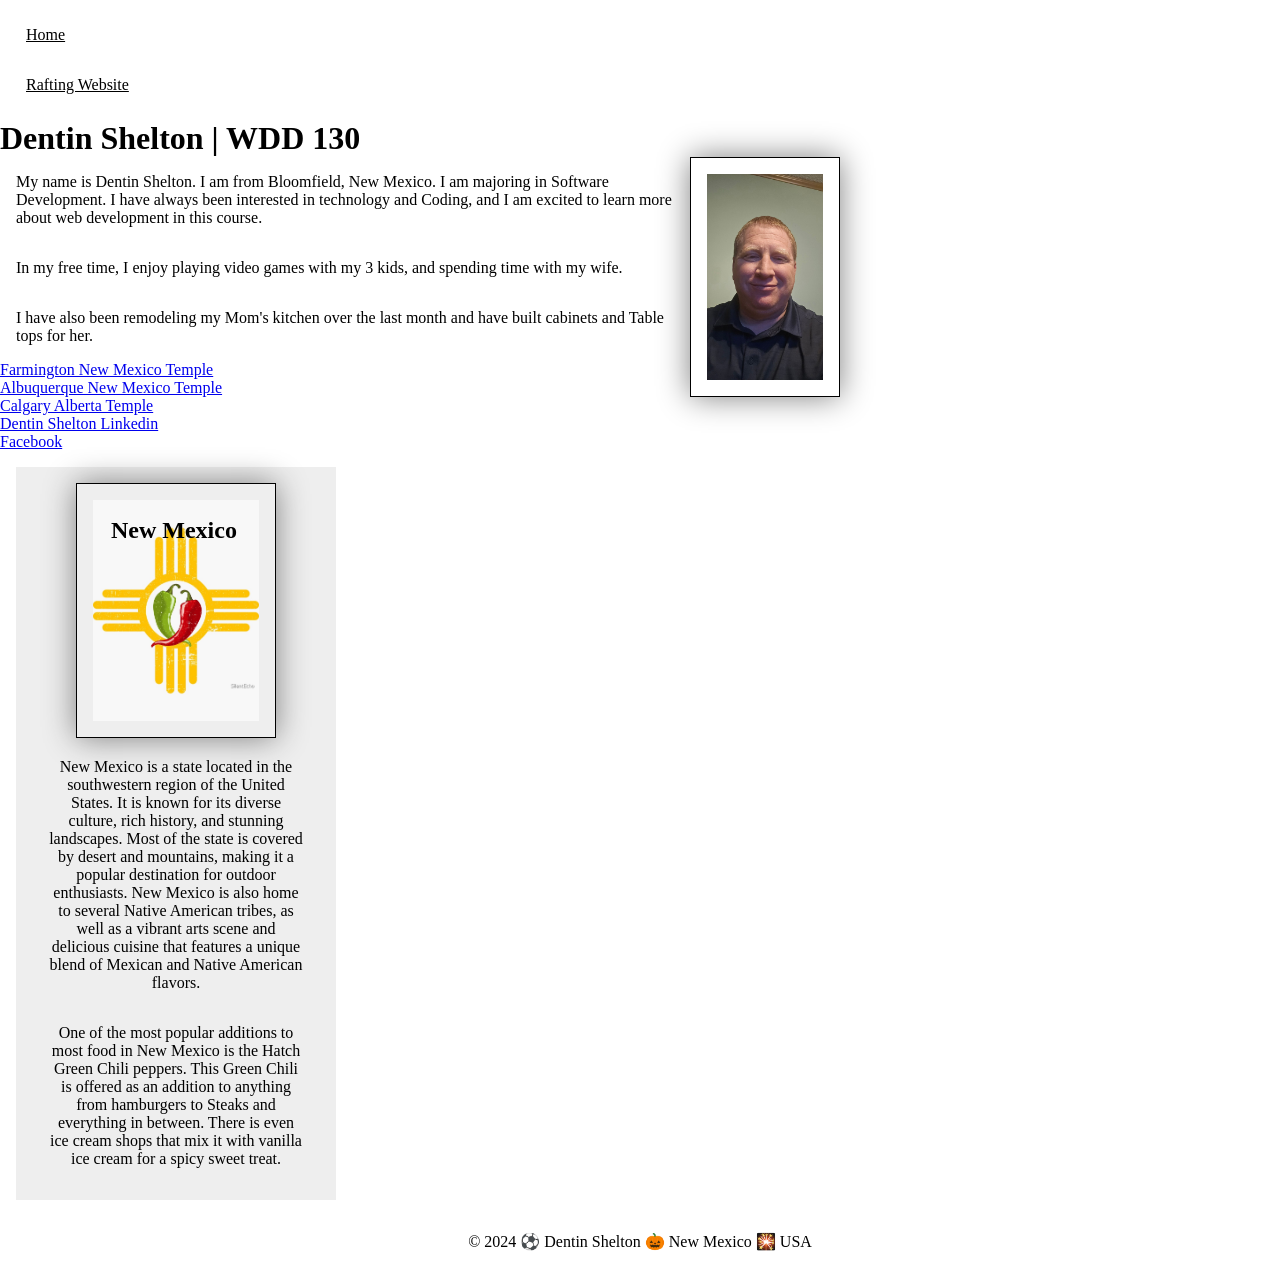
==== index.html @ 8b0cc7d3 "added temple website links and .box additions" ====
<!-- Mar 16, 2026 -->
<!DOCTYPE html>
<html lang="en">
<head>
    <meta charset="UTF-8">
    <meta name="viewport" content="width=device-width, initial-scale=1.0">
    <title>Dentin Shelton | WDD 130</title>
    <meta name="description" content="Dentin Shelton's personal webpage for WDD 130 course.">
    <meta name="author" content="Dentin Shelton">
    <link rel="stylesheet" href="styles/styles.css">
    
</head>
<body>
    <header>   
        <nav>
            <a href="#">Home</a>
            <a href="wwr/">Rafting Website</a>
        </nav>
    </header>
    <main>
        <h1>Dentin Shelton | WDD 130</h1>

        <img src="images/profile.jpg" alt="Dentin Shelton" width="200">
        <p>My name is Dentin Shelton. I am from Bloomfield, New Mexico. I am majoring in Software Development. I have always been interested in technology and Coding, and I am excited to learn more about web development in this course.</p>
        <p>In my free time, I enjoy playing video games with my 3 kids, and spending time with my wife.</p>
        <p>I have also been remodeling my Mom's kitchen over the last month and have built cabinets and Table tops for her.</p>
<ul class=""box">
    <li><a href="https://churchofjesuschristtemples.org/farmington-new-mexico-temple/" target="_blank">Farmington New Mexico Temple</a></li>
    <li><a href="https://churchofjesuschristtemples.org/albuquerque-new-mexico-temple/" target="_blank">Albuquerque New Mexico Temple</a></li>
    <li><a href="https://churchofjesuschristtemples.org/calgary-alberta-temple/" target="_blank">Calgary Alberta Temple</a></li>
    <li><a href="https://www.linkedin.com/in/dentin-shelton-812142399/" target="_blank">Dentin Shelton Linkedin</a></li>
    <li><a href="https://www.facebook.com" target="_blank">Facebook</a></li>
</ul>        
    </main>
    <aside class="box">
        <h2>New Mexico</h2>
        <img src="images/new-mexico.jpg" alt="New Mexico Flag with Green and red Chilli" width="300">
        <p>New Mexico is a state located in the southwestern region of the United States. It is known for its diverse culture, rich history, and stunning landscapes. Most of the state is covered by desert and mountains, making it a popular destination for outdoor enthusiasts. New Mexico is also home to several Native American tribes, as well as a vibrant arts scene and delicious cuisine that features a unique blend of Mexican and Native American flavors.
        </p>
        <p>
        One of the most popular additions to most food in New Mexico is the Hatch Green Chili peppers. This Green Chili is offered as an addition to anything from hamburgers to Steaks and everything in between. There is even ice cream shops that mix it with vanilla ice cream for a spicy sweet treat.
        </p>
    </aside>
    <footer>
        <p>&copy; 2024 ⚽ Dentin Shelton 🎃 New Mexico 🎇 USA</p>
    </footer>
</body>
</html>
---- styles/styles.css ----
*{
    margin: 0;
    padding: 0;
    box-sizing: border-box;

}
:root {
    --background-color: solid green;
    --padding: 1rem;
    --text-color: white;
}
main {
    max-width: 840px;
}
main img{
    width: 150px;
    height: auto;
    border: 1px solid black;
    padding: var(--padding);
    box-shadow: 0 0 30px gray;
    float: right;
    margin: 0 0 1rem 1rem
}
nav {
    background-color: var(--background-color);
    display: block;
    padding: 10px;
}

nav a {
    color: var(--bacground-color);
    display: block;
    padding: var(--padding);
}

h1{
    color: var(--background-color);
}
aside {
    width: 20rem;
    margin: 1rem;
    padding:  var(--padding);
    text-align: center;
    position: relative;

}
aside img {
    width: 200px;
    height: auto;

}

aside h2 {
    position: absolute;
    top: 50px;
    left: 95px;
    
}

img {
    width: 150px;
    height: auto;
    border: 1px solid black;
    padding: var(--padding);
    box-shadow: 0 0 30px gray;
    text-align: center;
}

p {
    padding: var(--padding);
}
footer {
    margin-top: 3px;
    border-top: 2px black;
    text-align: center;
}

/* Class Selectors */
.box{
    margin: 1rem;
    border: 1px solid rgba(o,o,o,.1);
    padding: 1rem;
    background-color: #eee;
    color: #000;
}
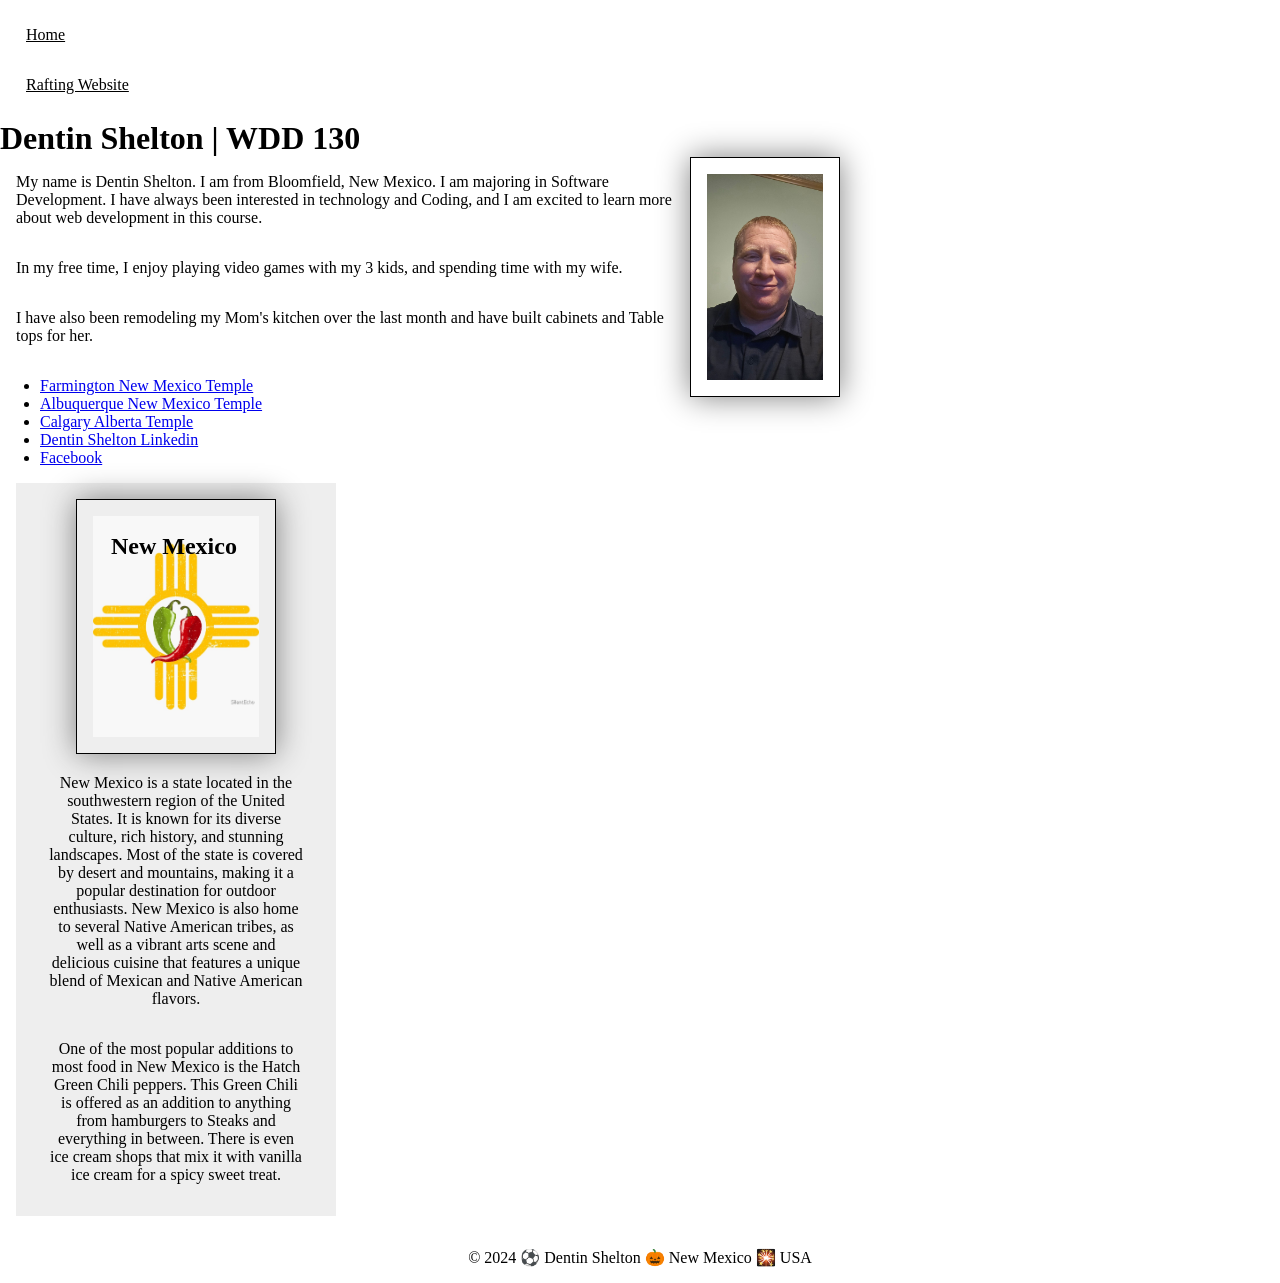
==== commit 873e875d: "added bulletpoint styling to list" ====
--- a/index.html
+++ b/index.html
@@ -25,11 +25,16 @@
         <p>In my free time, I enjoy playing video games with my 3 kids, and spending time with my wife.</p>
         <p>I have also been remodeling my Mom's kitchen over the last month and have built cabinets and Table tops for her.</p>
 <ul class=""box">
-    <li><a href="https://churchofjesuschristtemples.org/farmington-new-mexico-temple/" target="_blank">Farmington New Mexico Temple</a></li>
-    <li><a href="https://churchofjesuschristtemples.org/albuquerque-new-mexico-temple/" target="_blank">Albuquerque New Mexico Temple</a></li>
-    <li><a href="https://churchofjesuschristtemples.org/calgary-alberta-temple/" target="_blank">Calgary Alberta Temple</a></li>
-    <li><a href="https://www.linkedin.com/in/dentin-shelton-812142399/" target="_blank">Dentin Shelton Linkedin</a></li>
-    <li><a href="https://www.facebook.com" target="_blank">Facebook</a></li>
+    <li>
+        <a href="https://churchofjesuschristtemples.org/farmington-new-mexico-temple/" target="_blank">Farmington New Mexico Temple</a></li>
+    <li>
+        <a href="https://churchofjesuschristtemples.org/albuquerque-new-mexico-temple/" target="_blank">Albuquerque New Mexico Temple</a></li>
+    <li>
+        <a href="https://churchofjesuschristtemples.org/calgary-alberta-temple/" target="_blank">Calgary Alberta Temple</a></li>
+    <li>
+        <a href="https://www.linkedin.com/in/dentin-shelton-812142399/" target="_blank">Dentin Shelton Linkedin</a></li>
+    <li>
+        <a href="https://www.facebook.com" target="_blank">Facebook</a></li>
 </ul>        
     </main>
     <aside class="box">
--- a/styles/styles.css
+++ b/styles/styles.css
@@ -65,7 +65,16 @@
     box-shadow: 0 0 30px gray;
     text-align: center;
 }
-
+ul {
+    display: block;
+    list-style-type: disc;
+    margin-block-start: 1em;
+    margin-block-end: 1em;
+    margin-inline-start: 0px;
+    margin-inline-end: 0px;
+    padding-inline-start: 40px;
+    
+}
 p {
     padding: var(--padding);
 }
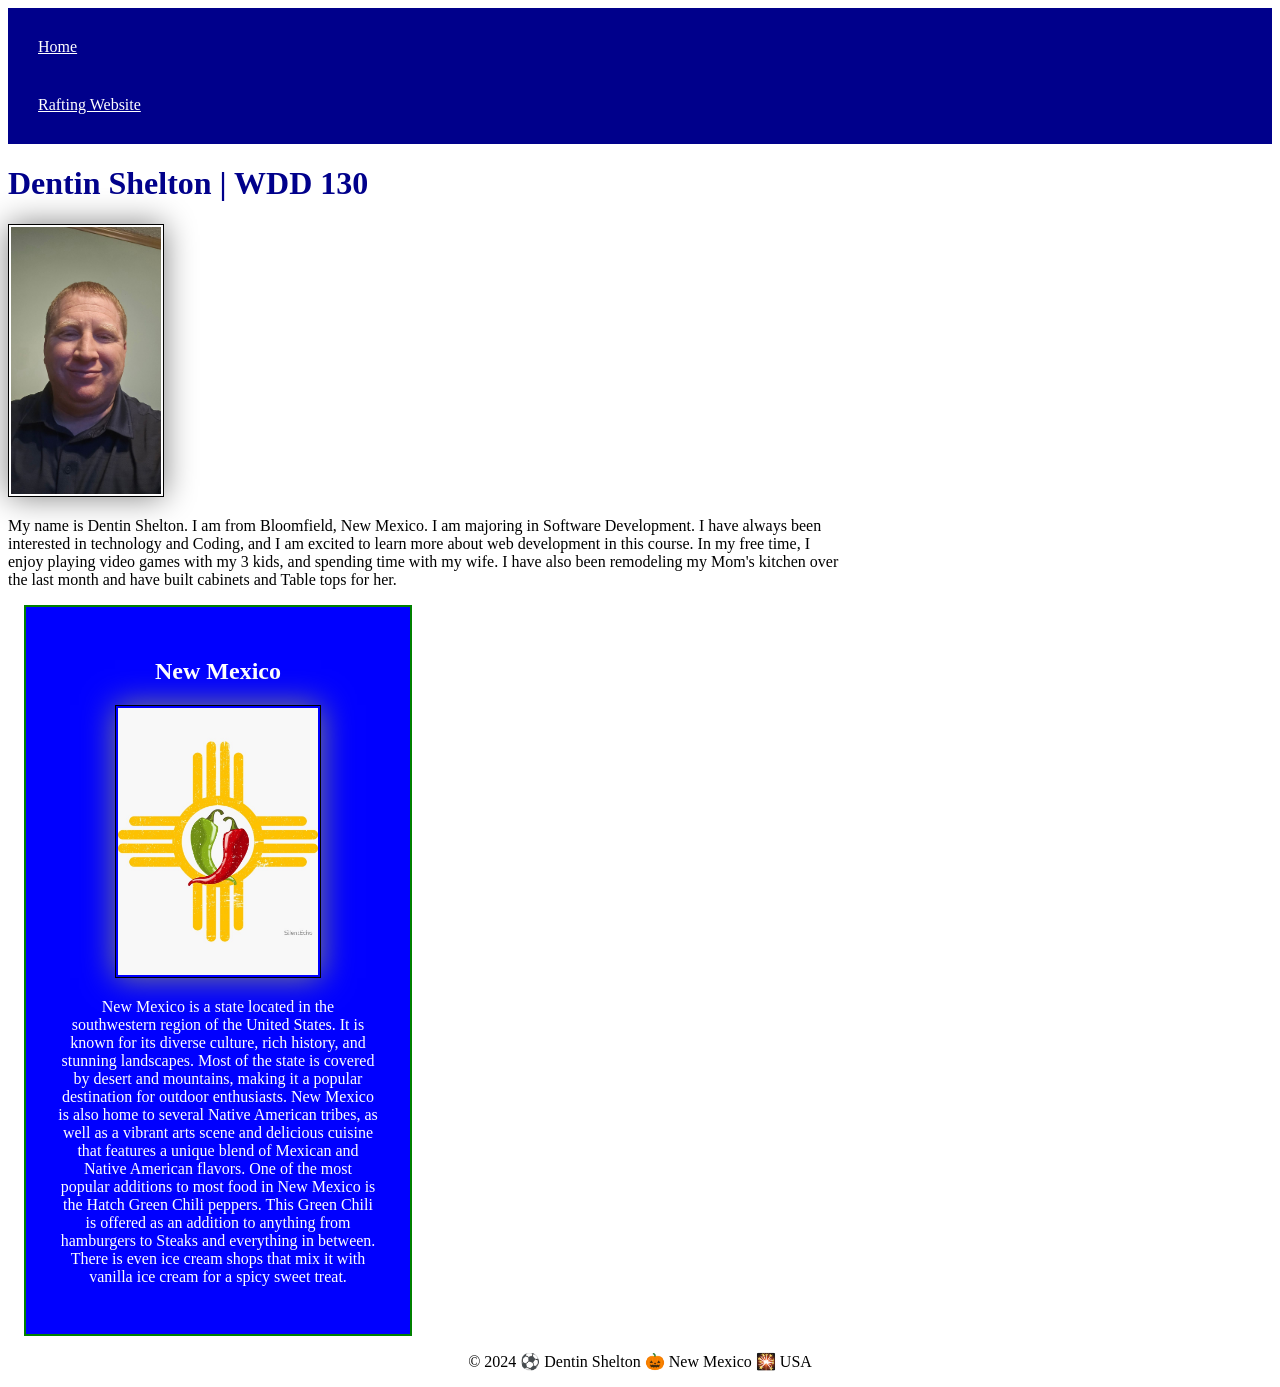
==== commit 8a8f21d6: "Created WWR" ====
--- a/index.html
+++ b/index.html
@@ -1,4 +1,3 @@
-<!-- Mar 16, 2026 -->
 <!DOCTYPE html>
 <html lang="en">
 <head>
@@ -21,30 +20,16 @@
         <h1>Dentin Shelton | WDD 130</h1>
 
         <img src="images/profile.jpg" alt="Dentin Shelton" width="200">
-        <p>My name is Dentin Shelton. I am from Bloomfield, New Mexico. I am majoring in Software Development. I have always been interested in technology and Coding, and I am excited to learn more about web development in this course.</p>
-        <p>In my free time, I enjoy playing video games with my 3 kids, and spending time with my wife.</p>
-        <p>I have also been remodeling my Mom's kitchen over the last month and have built cabinets and Table tops for her.</p>
-<ul class=""box">
-    <li>
-        <a href="https://churchofjesuschristtemples.org/farmington-new-mexico-temple/" target="_blank">Farmington New Mexico Temple</a></li>
-    <li>
-        <a href="https://churchofjesuschristtemples.org/albuquerque-new-mexico-temple/" target="_blank">Albuquerque New Mexico Temple</a></li>
-    <li>
-        <a href="https://churchofjesuschristtemples.org/calgary-alberta-temple/" target="_blank">Calgary Alberta Temple</a></li>
-    <li>
-        <a href="https://www.linkedin.com/in/dentin-shelton-812142399/" target="_blank">Dentin Shelton Linkedin</a></li>
-    <li>
-        <a href="https://www.facebook.com" target="_blank">Facebook</a></li>
-</ul>        
+        <p>My name is Dentin Shelton. I am from Bloomfield, New Mexico. I am majoring in Software Development. I have always been interested in technology and Coding, and I am excited to learn more about web development in this course. 
+        In my free time, I enjoy playing video games with my 3 kids, and spending time with my wife. 
+        I have also been remodeling my Mom's kitchen over the last month and have built cabinets and Table tops for her.</p>
+        
     </main>
-    <aside class="box">
+    <aside>
         <h2>New Mexico</h2>
         <img src="images/new-mexico.jpg" alt="New Mexico Flag with Green and red Chilli" width="300">
-        <p>New Mexico is a state located in the southwestern region of the United States. It is known for its diverse culture, rich history, and stunning landscapes. Most of the state is covered by desert and mountains, making it a popular destination for outdoor enthusiasts. New Mexico is also home to several Native American tribes, as well as a vibrant arts scene and delicious cuisine that features a unique blend of Mexican and Native American flavors.
-        </p>
-        <p>
-        One of the most popular additions to most food in New Mexico is the Hatch Green Chili peppers. This Green Chili is offered as an addition to anything from hamburgers to Steaks and everything in between. There is even ice cream shops that mix it with vanilla ice cream for a spicy sweet treat.
-        </p>
+        <p>New Mexico is a state located in the southwestern region of the United States. It is known for its diverse culture, rich history, and stunning landscapes. Most of the state is covered by desert and mountains, making it a popular destination for outdoor enthusiasts. New Mexico is also home to several Native American tribes, as well as a vibrant arts scene and delicious cuisine that features a unique blend of Mexican and Native American flavors. 
+        One of the most popular additions to most food in New Mexico is the Hatch Green Chili peppers. This Green Chili is offered as an addition to anything from hamburgers to Steaks and everything in between. There is even ice cream shops that mix it with vanilla ice cream for a spicy sweet treat.</p>
     </aside>
     <footer>
         <p>&copy; 2024 ⚽ Dentin Shelton 🎃 New Mexico 🎇 USA</p>
--- a/styles/styles.css
+++ b/styles/styles.css
@@ -1,47 +1,35 @@
-*{
-    margin: 0;
-    padding: 0;
-    box-sizing: border-box;
-
-}
-:root {
-    --background-color: solid green;
-    --padding: 1rem;
-    --text-color: white;
-}
 main {
     max-width: 840px;
 }
 main img{
     width: 150px;
     height: auto;
-    border: 1px solid black;
-    padding: var(--padding);
-    box-shadow: 0 0 30px gray;
-    float: right;
-    margin: 0 0 1rem 1rem
+    
 }
 nav {
-    background-color: var(--background-color);
+    background-color: darkblue;
     display: block;
     padding: 10px;
 }
 
 nav a {
-    color: var(--bacground-color);
+    color: white;
     display: block;
-    padding: var(--padding);
+    padding: 20px;
 }
 
 h1{
-    color: var(--background-color);
+    color:darkblue;
 }
 aside {
     width: 20rem;
     margin: 1rem;
-    padding:  var(--padding);
+    border: 2px solid green;
+    padding:  2rem;
+    background-color: blue;
+    color: white;
     text-align: center;
-    position: relative;
+    
 
 }
 aside img {
@@ -49,46 +37,25 @@
     height: auto;
 
 }
+main img {
+    width: 150px;
+    height: auto;
 
-aside h2 {
-    position: absolute;
-    top: 50px;
-    left: 95px;
-    
 }
-
 img {
     width: 150px;
     height: auto;
     border: 1px solid black;
-    padding: var(--padding);
+    padding: 2px;
     box-shadow: 0 0 30px gray;
     text-align: center;
 }
-ul {
-    display: block;
-    list-style-type: disc;
-    margin-block-start: 1em;
-    margin-block-end: 1em;
-    margin-inline-start: 0px;
-    margin-inline-end: 0px;
-    padding-inline-start: 40px;
-    
-}
+
 p {
-    padding: var(--padding);
+    padding: 0px;
 }
 footer {
     margin-top: 3px;
     border-top: 2px black;
     text-align: center;
-}
-
-/* Class Selectors */
-.box{
-    margin: 1rem;
-    border: 1px solid rgba(o,o,o,.1);
-    padding: 1rem;
-    background-color: #eee;
-    color: #000;
 }
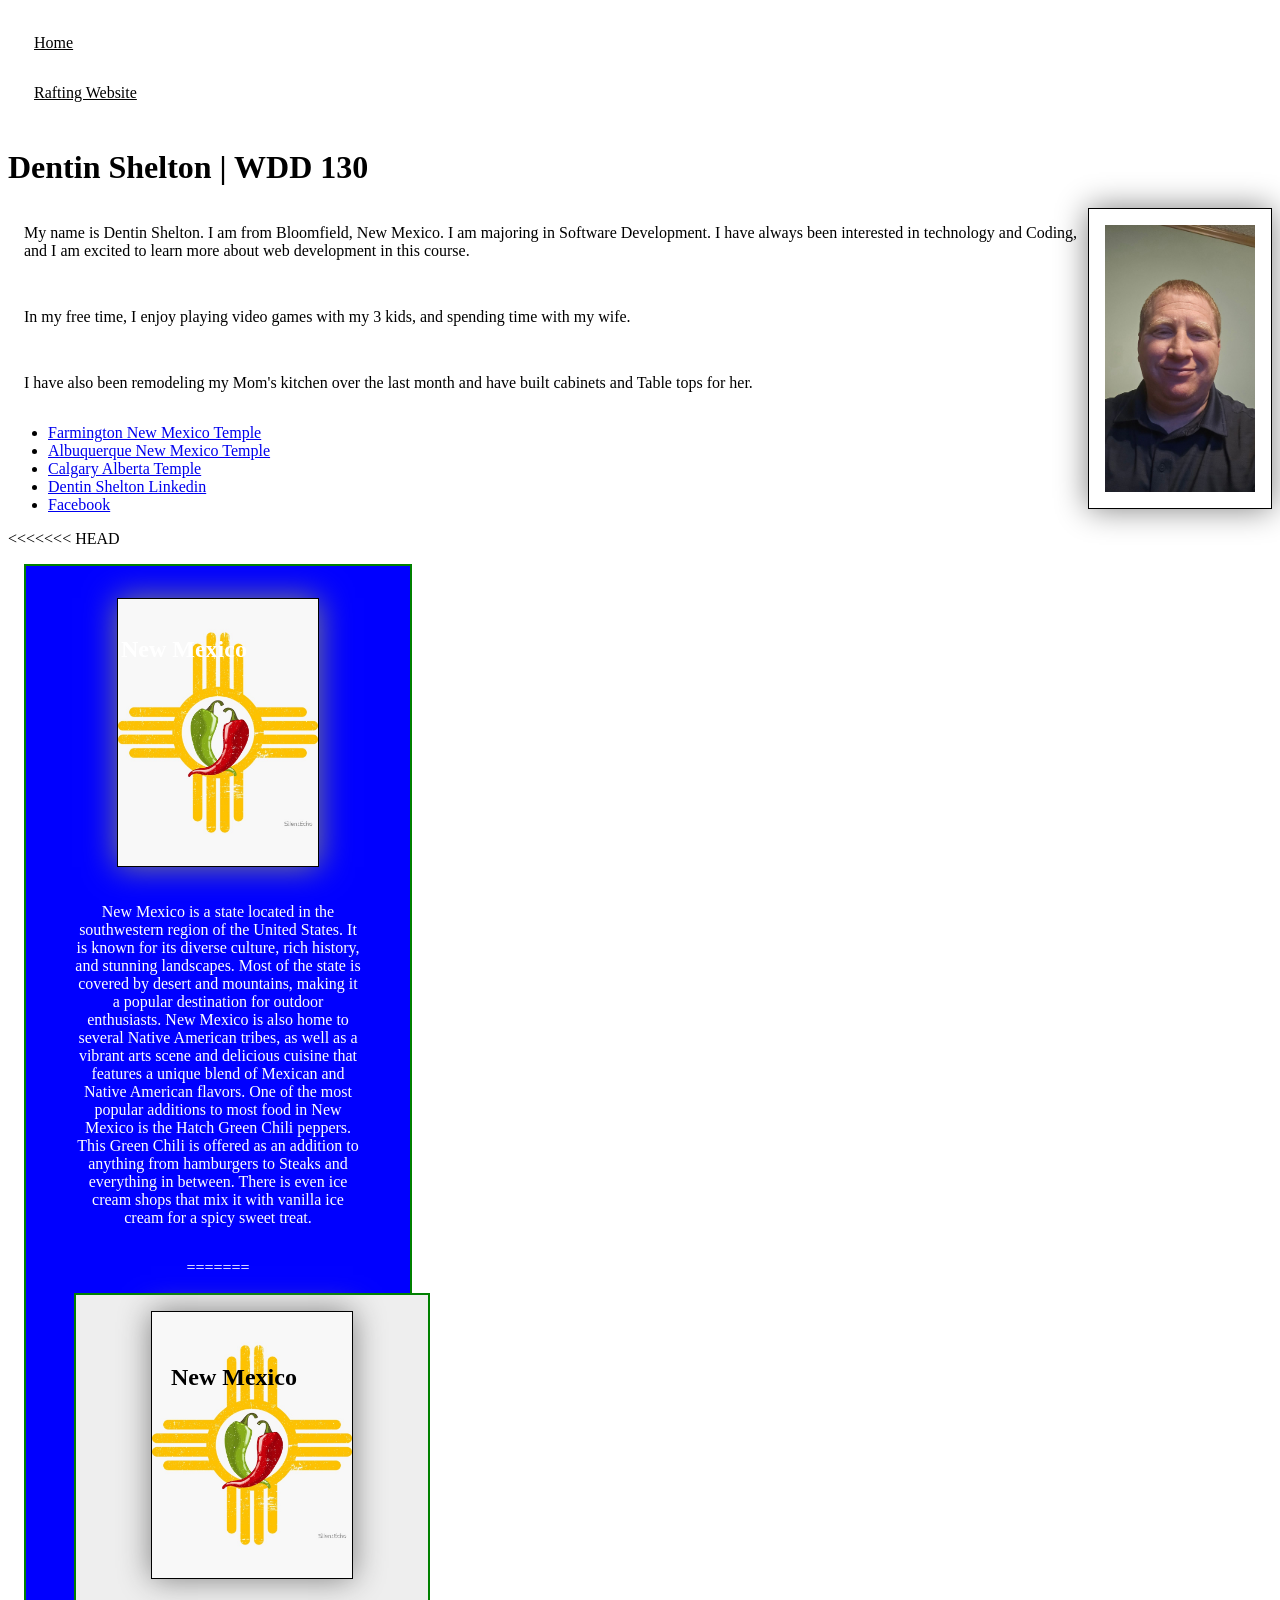
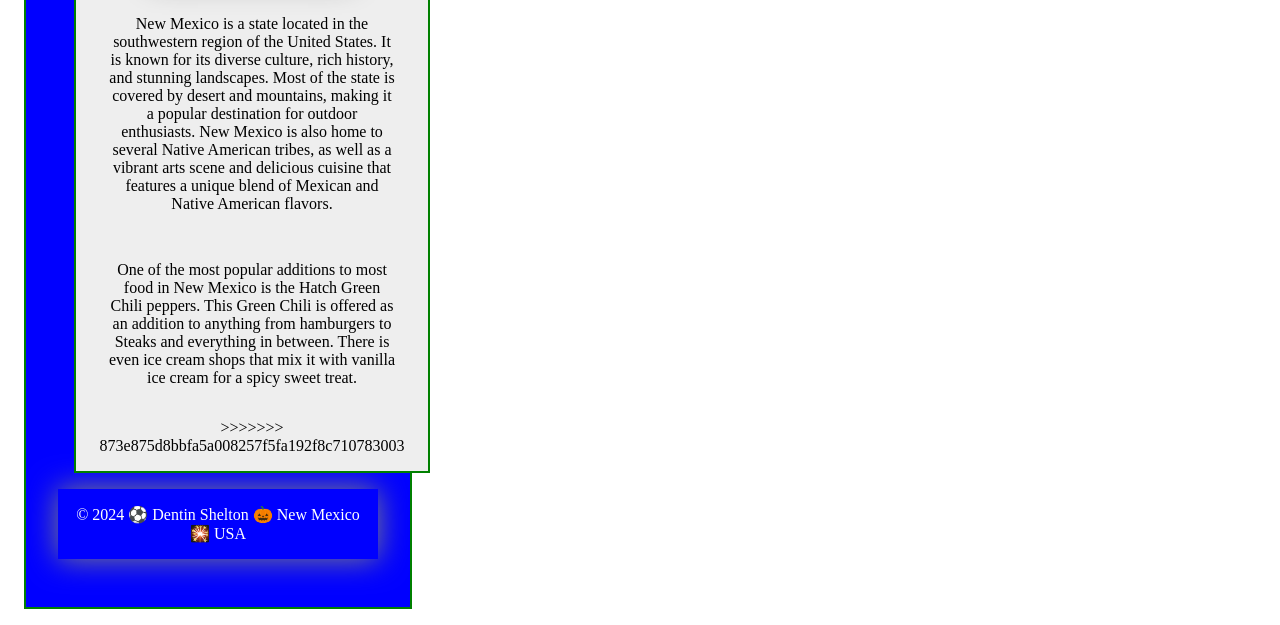
==== commit 4f54f4fa: "Merge branch 'main' of https://github.com/dentinshelton-a11y/wdd130" ====
--- a/index.html
+++ b/index.html
@@ -1,3 +1,4 @@
+<!-- Mar 16, 2026 -->
 <!DOCTYPE html>
 <html lang="en">
 <head>
@@ -20,16 +21,38 @@
         <h1>Dentin Shelton | WDD 130</h1>
 
         <img src="images/profile.jpg" alt="Dentin Shelton" width="200">
-        <p>My name is Dentin Shelton. I am from Bloomfield, New Mexico. I am majoring in Software Development. I have always been interested in technology and Coding, and I am excited to learn more about web development in this course. 
-        In my free time, I enjoy playing video games with my 3 kids, and spending time with my wife. 
-        I have also been remodeling my Mom's kitchen over the last month and have built cabinets and Table tops for her.</p>
-        
+        <p>My name is Dentin Shelton. I am from Bloomfield, New Mexico. I am majoring in Software Development. I have always been interested in technology and Coding, and I am excited to learn more about web development in this course.</p>
+        <p>In my free time, I enjoy playing video games with my 3 kids, and spending time with my wife.</p>
+        <p>I have also been remodeling my Mom's kitchen over the last month and have built cabinets and Table tops for her.</p>
+<ul class=""box">
+    <li>
+        <a href="https://churchofjesuschristtemples.org/farmington-new-mexico-temple/" target="_blank">Farmington New Mexico Temple</a></li>
+    <li>
+        <a href="https://churchofjesuschristtemples.org/albuquerque-new-mexico-temple/" target="_blank">Albuquerque New Mexico Temple</a></li>
+    <li>
+        <a href="https://churchofjesuschristtemples.org/calgary-alberta-temple/" target="_blank">Calgary Alberta Temple</a></li>
+    <li>
+        <a href="https://www.linkedin.com/in/dentin-shelton-812142399/" target="_blank">Dentin Shelton Linkedin</a></li>
+    <li>
+        <a href="https://www.facebook.com" target="_blank">Facebook</a></li>
+</ul>        
     </main>
+<<<<<<< HEAD
     <aside>
         <h2>New Mexico</h2>
         <img src="images/new-mexico.jpg" alt="New Mexico Flag with Green and red Chilli" width="300">
         <p>New Mexico is a state located in the southwestern region of the United States. It is known for its diverse culture, rich history, and stunning landscapes. Most of the state is covered by desert and mountains, making it a popular destination for outdoor enthusiasts. New Mexico is also home to several Native American tribes, as well as a vibrant arts scene and delicious cuisine that features a unique blend of Mexican and Native American flavors. 
         One of the most popular additions to most food in New Mexico is the Hatch Green Chili peppers. This Green Chili is offered as an addition to anything from hamburgers to Steaks and everything in between. There is even ice cream shops that mix it with vanilla ice cream for a spicy sweet treat.</p>
+=======
+    <aside class="box">
+        <h2>New Mexico</h2>
+        <img src="images/new-mexico.jpg" alt="New Mexico Flag with Green and red Chilli" width="300">
+        <p>New Mexico is a state located in the southwestern region of the United States. It is known for its diverse culture, rich history, and stunning landscapes. Most of the state is covered by desert and mountains, making it a popular destination for outdoor enthusiasts. New Mexico is also home to several Native American tribes, as well as a vibrant arts scene and delicious cuisine that features a unique blend of Mexican and Native American flavors.
+        </p>
+        <p>
+        One of the most popular additions to most food in New Mexico is the Hatch Green Chili peppers. This Green Chili is offered as an addition to anything from hamburgers to Steaks and everything in between. There is even ice cream shops that mix it with vanilla ice cream for a spicy sweet treat.
+        </p>
+>>>>>>> 873e875d8bbfa5a008257f5fa192f8c710783003
     </aside>
     <footer>
         <p>&copy; 2024 ⚽ Dentin Shelton 🎃 New Mexico 🎇 USA</p>
--- a/styles/styles.css
+++ b/styles/styles.css
@@ -1,25 +1,67 @@
+<<<<<<< HEAD
+=======
+*{
+    margin: 0;
+    padding: 0;
+    box-sizing: border-box;
+
+}
+:root {
+    --background-color: solid green;
+    --padding: 1rem;
+    --text-color: white;
+}
+>>>>>>> 873e875d8bbfa5a008257f5fa192f8c710783003
 main {
     max-width: 840px;
 }
 main img{
     width: 150px;
     height: auto;
+<<<<<<< HEAD
     
+=======
+    border: 1px solid black;
+    padding: var(--padding);
+    box-shadow: 0 0 30px gray;
+    float: right;
+    margin: 0 0 1rem 1rem
+>>>>>>> 873e875d8bbfa5a008257f5fa192f8c710783003
 }
 nav {
-    background-color: darkblue;
+    background-color: var(--background-color);
     display: block;
     padding: 10px;
 }
 
 nav a {
-    color: white;
+    color: var(--bacground-color);
     display: block;
-    padding: 20px;
+    padding: var(--padding);
 }
 
 h1{
-    color:darkblue;
+    color: var(--background-color);
+}
+aside {
+    width: 20rem;
+    margin: 1rem;
+    padding:  var(--padding);
+    text-align: center;
+    position: relative;
+
+}
+aside img {
+    width: 200px;
+    height: auto;
+
+}
+
+aside h2 {
+    position: absolute;
+    top: 50px;
+    left: 95px;
+    
 }
 aside {
     width: 20rem;
@@ -46,6 +88,7 @@
     width: 150px;
     height: auto;
     border: 1px solid black;
+<<<<<<< HEAD
     padding: 2px;
     box-shadow: 0 0 30px gray;
     text-align: center;
@@ -58,4 +101,36 @@
     margin-top: 3px;
     border-top: 2px black;
     text-align: center;
+=======
+    padding: var(--padding);
+    box-shadow: 0 0 30px gray;
+    text-align: center;
+}
+ul {
+    display: block;
+    list-style-type: disc;
+    margin-block-start: 1em;
+    margin-block-end: 1em;
+    margin-inline-start: 0px;
+    margin-inline-end: 0px;
+    padding-inline-start: 40px;
+    
+}
+p {
+    padding: var(--padding);
+}
+footer {
+    margin-top: 3px;
+    border-top: 2px black;
+    text-align: center;
+}
+
+/* Class Selectors */
+.box{
+    margin: 1rem;
+    border: 1px solid rgba(o,o,o,.1);
+    padding: 1rem;
+    background-color: #eee;
+    color: #000;
+>>>>>>> 873e875d8bbfa5a008257f5fa192f8c710783003
 }
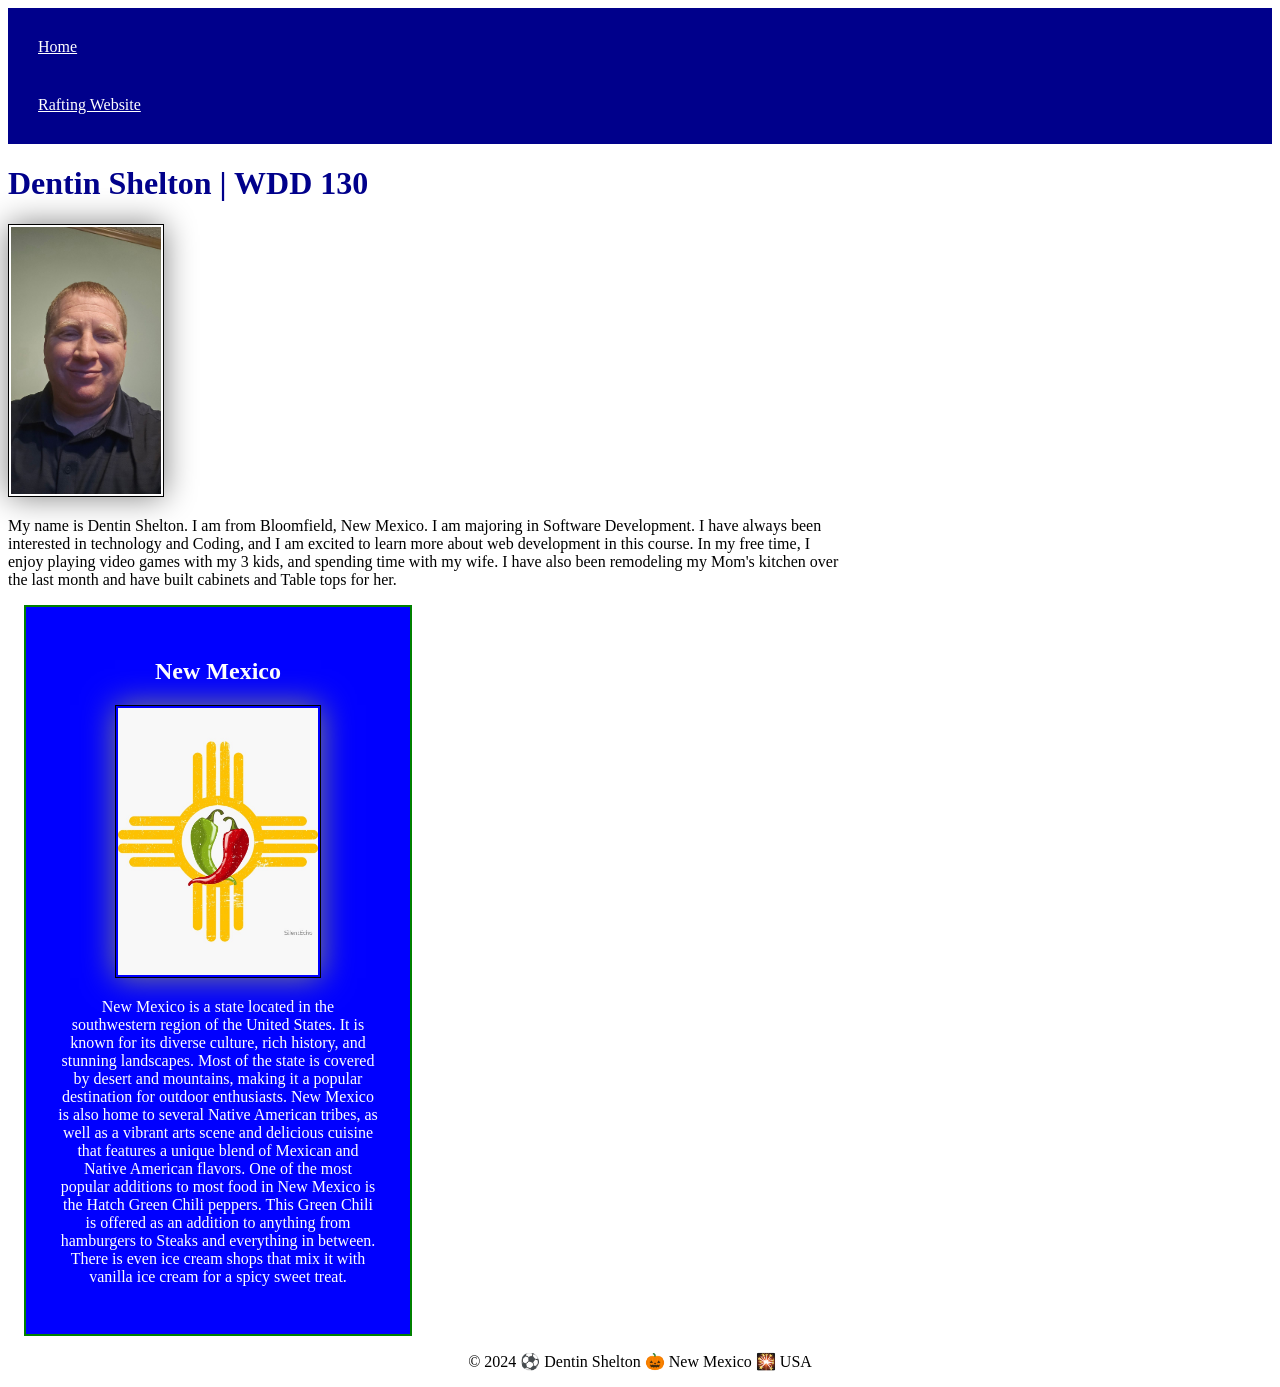
==== commit fed4f210: "help" ====
--- a/index.html
+++ b/index.html
@@ -1,4 +1,3 @@
-<!-- Mar 16, 2026 -->
 <!DOCTYPE html>
 <html lang="en">
 <head>
@@ -21,38 +20,16 @@
         <h1>Dentin Shelton | WDD 130</h1>
 
         <img src="images/profile.jpg" alt="Dentin Shelton" width="200">
-        <p>My name is Dentin Shelton. I am from Bloomfield, New Mexico. I am majoring in Software Development. I have always been interested in technology and Coding, and I am excited to learn more about web development in this course.</p>
-        <p>In my free time, I enjoy playing video games with my 3 kids, and spending time with my wife.</p>
-        <p>I have also been remodeling my Mom's kitchen over the last month and have built cabinets and Table tops for her.</p>
-<ul class=""box">
-    <li>
-        <a href="https://churchofjesuschristtemples.org/farmington-new-mexico-temple/" target="_blank">Farmington New Mexico Temple</a></li>
-    <li>
-        <a href="https://churchofjesuschristtemples.org/albuquerque-new-mexico-temple/" target="_blank">Albuquerque New Mexico Temple</a></li>
-    <li>
-        <a href="https://churchofjesuschristtemples.org/calgary-alberta-temple/" target="_blank">Calgary Alberta Temple</a></li>
-    <li>
-        <a href="https://www.linkedin.com/in/dentin-shelton-812142399/" target="_blank">Dentin Shelton Linkedin</a></li>
-    <li>
-        <a href="https://www.facebook.com" target="_blank">Facebook</a></li>
-</ul>        
+        <p>My name is Dentin Shelton. I am from Bloomfield, New Mexico. I am majoring in Software Development. I have always been interested in technology and Coding, and I am excited to learn more about web development in this course. 
+        In my free time, I enjoy playing video games with my 3 kids, and spending time with my wife. 
+        I have also been remodeling my Mom's kitchen over the last month and have built cabinets and Table tops for her.</p>
+        
     </main>
-<<<<<<< HEAD
     <aside>
         <h2>New Mexico</h2>
         <img src="images/new-mexico.jpg" alt="New Mexico Flag with Green and red Chilli" width="300">
         <p>New Mexico is a state located in the southwestern region of the United States. It is known for its diverse culture, rich history, and stunning landscapes. Most of the state is covered by desert and mountains, making it a popular destination for outdoor enthusiasts. New Mexico is also home to several Native American tribes, as well as a vibrant arts scene and delicious cuisine that features a unique blend of Mexican and Native American flavors. 
         One of the most popular additions to most food in New Mexico is the Hatch Green Chili peppers. This Green Chili is offered as an addition to anything from hamburgers to Steaks and everything in between. There is even ice cream shops that mix it with vanilla ice cream for a spicy sweet treat.</p>
-=======
-    <aside class="box">
-        <h2>New Mexico</h2>
-        <img src="images/new-mexico.jpg" alt="New Mexico Flag with Green and red Chilli" width="300">
-        <p>New Mexico is a state located in the southwestern region of the United States. It is known for its diverse culture, rich history, and stunning landscapes. Most of the state is covered by desert and mountains, making it a popular destination for outdoor enthusiasts. New Mexico is also home to several Native American tribes, as well as a vibrant arts scene and delicious cuisine that features a unique blend of Mexican and Native American flavors.
-        </p>
-        <p>
-        One of the most popular additions to most food in New Mexico is the Hatch Green Chili peppers. This Green Chili is offered as an addition to anything from hamburgers to Steaks and everything in between. There is even ice cream shops that mix it with vanilla ice cream for a spicy sweet treat.
-        </p>
->>>>>>> 873e875d8bbfa5a008257f5fa192f8c710783003
     </aside>
     <footer>
         <p>&copy; 2024 ⚽ Dentin Shelton 🎃 New Mexico 🎇 USA</p>
--- a/styles/styles.css
+++ b/styles/styles.css
@@ -1,67 +1,25 @@
-<<<<<<< HEAD
-=======
-*{
-    margin: 0;
-    padding: 0;
-    box-sizing: border-box;
-
-}
-:root {
-    --background-color: solid green;
-    --padding: 1rem;
-    --text-color: white;
-}
->>>>>>> 873e875d8bbfa5a008257f5fa192f8c710783003
 main {
     max-width: 840px;
 }
 main img{
     width: 150px;
     height: auto;
-<<<<<<< HEAD
     
-=======
-    border: 1px solid black;
-    padding: var(--padding);
-    box-shadow: 0 0 30px gray;
-    float: right;
-    margin: 0 0 1rem 1rem
->>>>>>> 873e875d8bbfa5a008257f5fa192f8c710783003
 }
 nav {
-    background-color: var(--background-color);
+    background-color: darkblue;
     display: block;
     padding: 10px;
 }
 
 nav a {
-    color: var(--bacground-color);
+    color: white;
     display: block;
-    padding: var(--padding);
+    padding: 20px;
 }
 
 h1{
-    color: var(--background-color);
-}
-aside {
-    width: 20rem;
-    margin: 1rem;
-    padding:  var(--padding);
-    text-align: center;
-    position: relative;
-
-}
-aside img {
-    width: 200px;
-    height: auto;
-
-}
-
-aside h2 {
-    position: absolute;
-    top: 50px;
-    left: 95px;
-    
+    color:darkblue;
 }
 aside {
     width: 20rem;
@@ -88,7 +46,6 @@
     width: 150px;
     height: auto;
     border: 1px solid black;
-<<<<<<< HEAD
     padding: 2px;
     box-shadow: 0 0 30px gray;
     text-align: center;
@@ -101,36 +58,4 @@
     margin-top: 3px;
     border-top: 2px black;
     text-align: center;
-=======
-    padding: var(--padding);
-    box-shadow: 0 0 30px gray;
-    text-align: center;
-}
-ul {
-    display: block;
-    list-style-type: disc;
-    margin-block-start: 1em;
-    margin-block-end: 1em;
-    margin-inline-start: 0px;
-    margin-inline-end: 0px;
-    padding-inline-start: 40px;
-    
-}
-p {
-    padding: var(--padding);
-}
-footer {
-    margin-top: 3px;
-    border-top: 2px black;
-    text-align: center;
-}
-
-/* Class Selectors */
-.box{
-    margin: 1rem;
-    border: 1px solid rgba(o,o,o,.1);
-    padding: 1rem;
-    background-color: #eee;
-    color: #000;
->>>>>>> 873e875d8bbfa5a008257f5fa192f8c710783003
 }
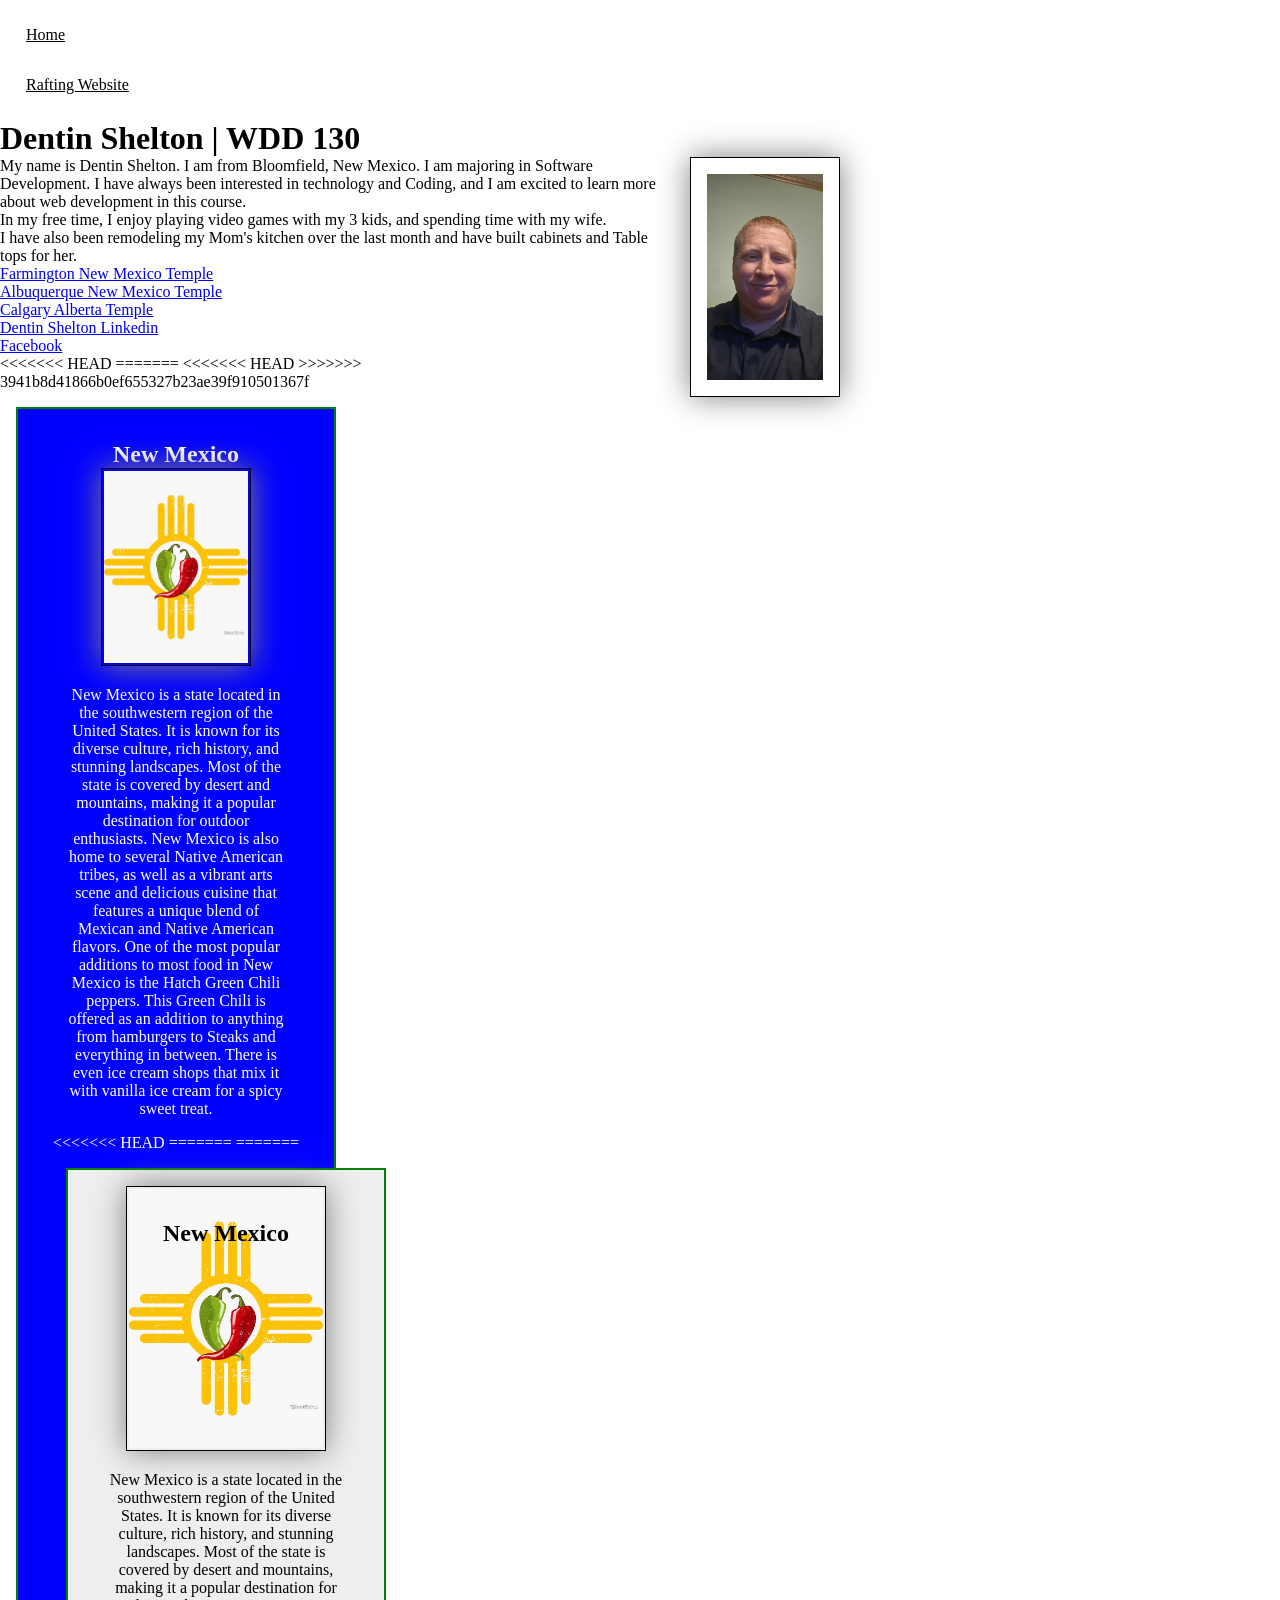
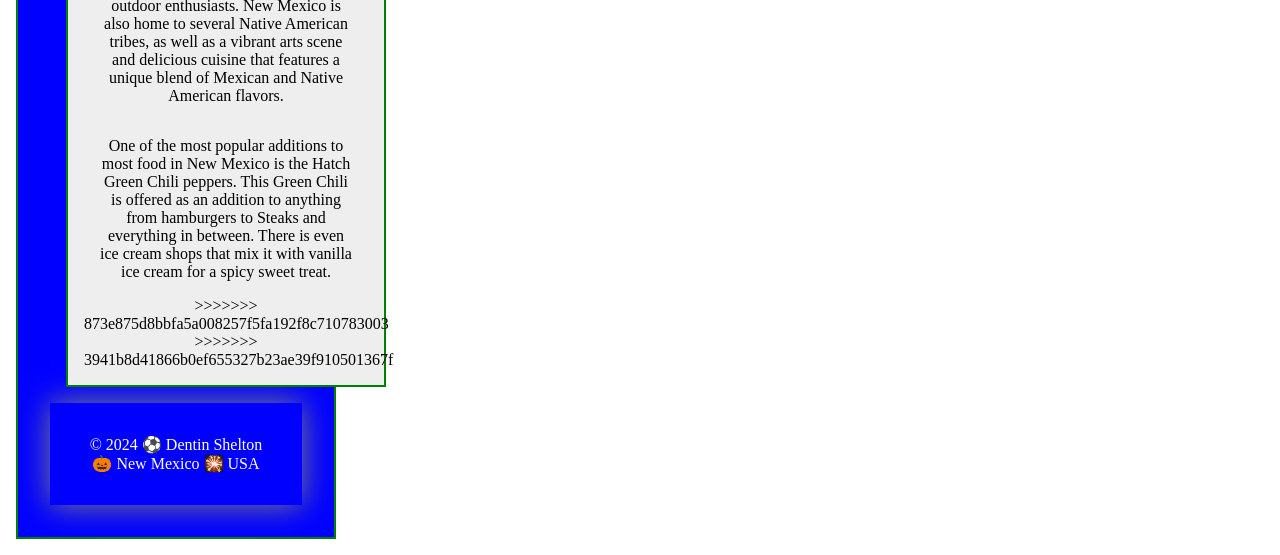
==== commit d0f54815: "Merge branch 'main' of https://github.com/dentinshelton-a11y/wdd130" ====
--- a/index.html
+++ b/index.html
@@ -1,3 +1,4 @@
+<!-- Mar 16, 2026 -->
 <!DOCTYPE html>
 <html lang="en">
 <head>
@@ -20,16 +21,44 @@
         <h1>Dentin Shelton | WDD 130</h1>
 
         <img src="images/profile.jpg" alt="Dentin Shelton" width="200">
-        <p>My name is Dentin Shelton. I am from Bloomfield, New Mexico. I am majoring in Software Development. I have always been interested in technology and Coding, and I am excited to learn more about web development in this course. 
-        In my free time, I enjoy playing video games with my 3 kids, and spending time with my wife. 
-        I have also been remodeling my Mom's kitchen over the last month and have built cabinets and Table tops for her.</p>
-        
+        <p>My name is Dentin Shelton. I am from Bloomfield, New Mexico. I am majoring in Software Development. I have always been interested in technology and Coding, and I am excited to learn more about web development in this course.</p>
+        <p>In my free time, I enjoy playing video games with my 3 kids, and spending time with my wife.</p>
+        <p>I have also been remodeling my Mom's kitchen over the last month and have built cabinets and Table tops for her.</p>
+<ul class=""box">
+    <li>
+        <a href="https://churchofjesuschristtemples.org/farmington-new-mexico-temple/" target="_blank">Farmington New Mexico Temple</a></li>
+    <li>
+        <a href="https://churchofjesuschristtemples.org/albuquerque-new-mexico-temple/" target="_blank">Albuquerque New Mexico Temple</a></li>
+    <li>
+        <a href="https://churchofjesuschristtemples.org/calgary-alberta-temple/" target="_blank">Calgary Alberta Temple</a></li>
+    <li>
+        <a href="https://www.linkedin.com/in/dentin-shelton-812142399/" target="_blank">Dentin Shelton Linkedin</a></li>
+    <li>
+        <a href="https://www.facebook.com" target="_blank">Facebook</a></li>
+</ul>        
     </main>
+<<<<<<< HEAD
+=======
+<<<<<<< HEAD
+>>>>>>> 3941b8d41866b0ef655327b23ae39f910501367f
     <aside>
         <h2>New Mexico</h2>
         <img src="images/new-mexico.jpg" alt="New Mexico Flag with Green and red Chilli" width="300">
         <p>New Mexico is a state located in the southwestern region of the United States. It is known for its diverse culture, rich history, and stunning landscapes. Most of the state is covered by desert and mountains, making it a popular destination for outdoor enthusiasts. New Mexico is also home to several Native American tribes, as well as a vibrant arts scene and delicious cuisine that features a unique blend of Mexican and Native American flavors. 
         One of the most popular additions to most food in New Mexico is the Hatch Green Chili peppers. This Green Chili is offered as an addition to anything from hamburgers to Steaks and everything in between. There is even ice cream shops that mix it with vanilla ice cream for a spicy sweet treat.</p>
+<<<<<<< HEAD
+=======
+=======
+    <aside class="box">
+        <h2>New Mexico</h2>
+        <img src="images/new-mexico.jpg" alt="New Mexico Flag with Green and red Chilli" width="300">
+        <p>New Mexico is a state located in the southwestern region of the United States. It is known for its diverse culture, rich history, and stunning landscapes. Most of the state is covered by desert and mountains, making it a popular destination for outdoor enthusiasts. New Mexico is also home to several Native American tribes, as well as a vibrant arts scene and delicious cuisine that features a unique blend of Mexican and Native American flavors.
+        </p>
+        <p>
+        One of the most popular additions to most food in New Mexico is the Hatch Green Chili peppers. This Green Chili is offered as an addition to anything from hamburgers to Steaks and everything in between. There is even ice cream shops that mix it with vanilla ice cream for a spicy sweet treat.
+        </p>
+>>>>>>> 873e875d8bbfa5a008257f5fa192f8c710783003
+>>>>>>> 3941b8d41866b0ef655327b23ae39f910501367f
     </aside>
     <footer>
         <p>&copy; 2024 ⚽ Dentin Shelton 🎃 New Mexico 🎇 USA</p>
--- a/styles/styles.css
+++ b/styles/styles.css
@@ -1,3 +1,14 @@
+*{
+    margin: 0;
+    padding: 0;
+    box-sizing: border-box;
+
+}
+:root {
+    --background-color: solid green;
+    --padding: 1rem;
+    --text-color: white;
+}
 main {
     max-width: 840px;
 }
@@ -5,21 +16,55 @@
     width: 150px;
     height: auto;
     
+    border: 1px solid black;
+    padding: var(--padding);
+    box-shadow: 0 0 30px gray;
+    float: right;
+    margin: 0 0 1rem 1rem
 }
 nav {
-    background-color: darkblue;
+    background-color: var(--background-color);
     display: block;
     padding: 10px;
 }
 
 nav a {
-    color: white;
+    color: var(--bacground-color);
     display: block;
-    padding: 20px;
+    padding: var(--padding);
 }
 
 h1{
-    color:darkblue;
+    color: var(--background-color);
+}
+aside {
+    width: 20rem;
+    margin: 1rem;
+    padding:  var(--padding);
+    text-align: center;
+    position: relative;
+
+}
+aside img {
+    width: 200px;
+    height: auto;
+
+}
+aside {
+    width: 20rem;
+    margin: 1rem;
+    border: 2px solid green;
+    padding:  2rem;
+    background-color: blue;
+    color: white;
+    text-align: center;
+    
+
+aside h2 {
+    position: absolute;
+    top: 50px;
+    left: 95px;
+    
 }
 aside {
     width: 20rem;
@@ -58,4 +103,34 @@
     margin-top: 3px;
     border-top: 2px black;
     text-align: center;
+    padding: var(--padding);
+    box-shadow: 0 0 30px gray;
+    text-align: center;
+}
+ul {
+    display: block;
+    list-style-type: disc;
+    margin-block-start: 1em;
+    margin-block-end: 1em;
+    margin-inline-start: 0px;
+    margin-inline-end: 0px;
+    padding-inline-start: 40px;
+    
+}
+p {
+    padding: var(--padding);
+}
+footer {
+    margin-top: 3px;
+    border-top: 2px black;
+    text-align: center;
+}
+
+/* Class Selectors */
+.box{
+    margin: 1rem;
+    border: 1px solid rgba(o,o,o,.1);
+    padding: 1rem;
+    background-color: #eee;
+    color: #000;
 }
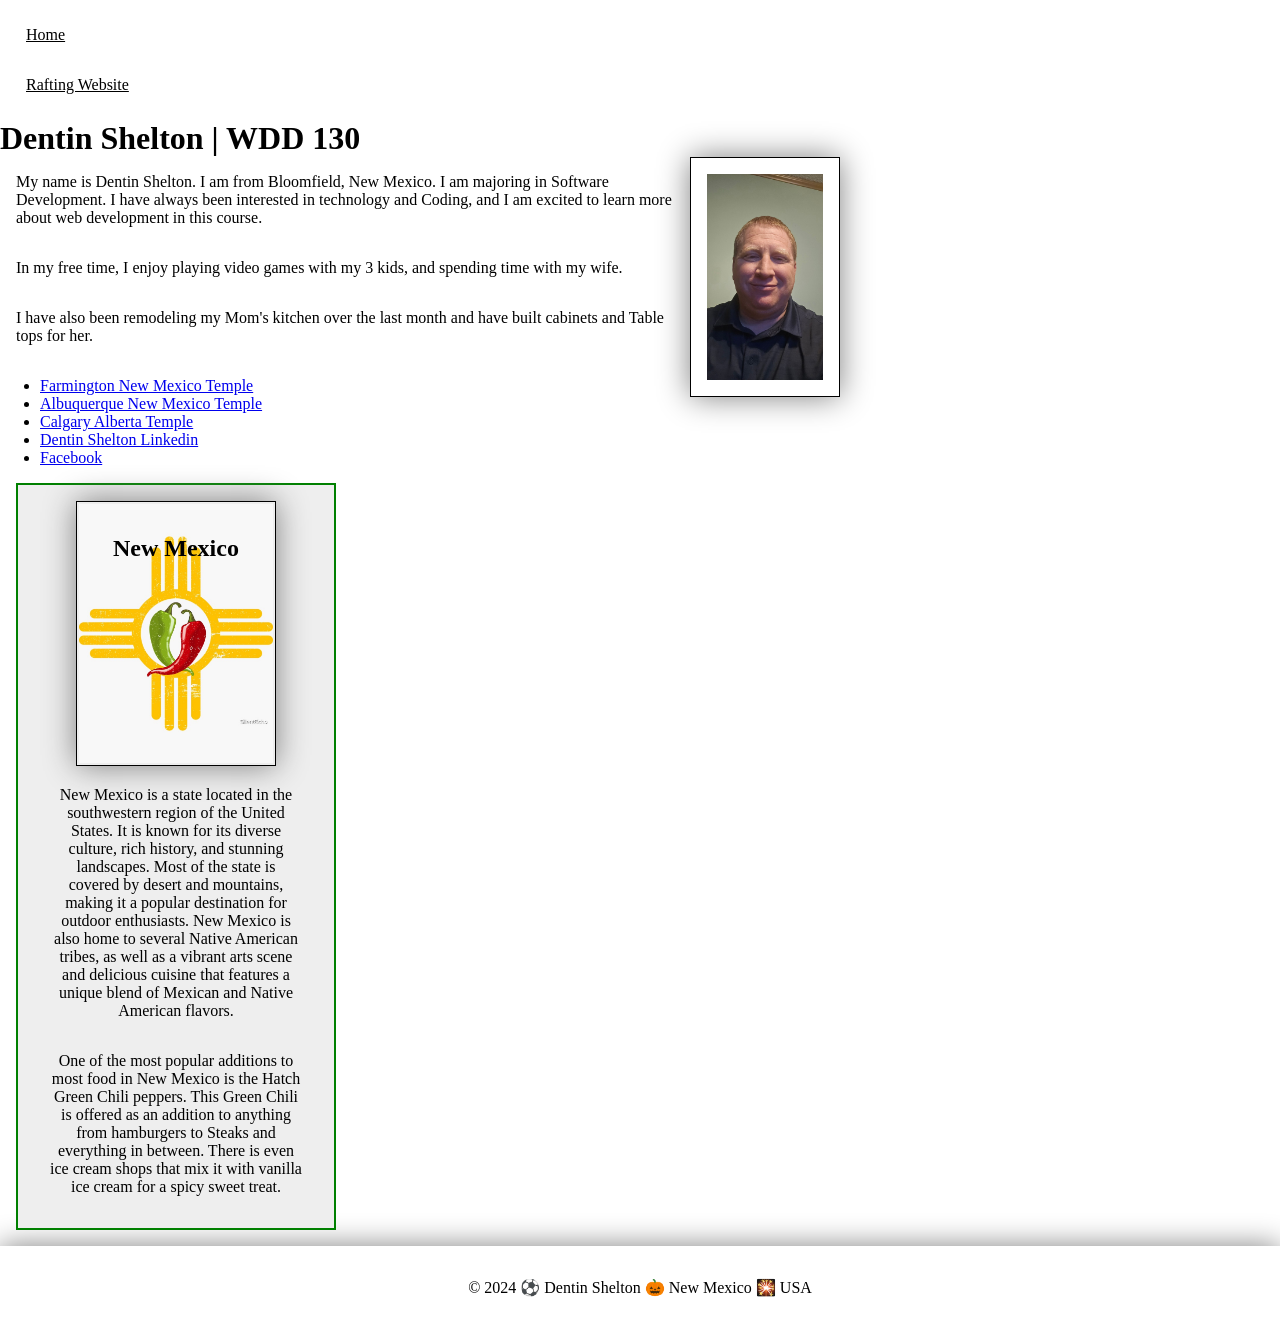
==== commit efa126e6: "fix mess up 3" ====
--- a/index.html
+++ b/index.html
@@ -1,6 +1,7 @@
 <!-- Mar 16, 2026 -->
 <!DOCTYPE html>
 <html lang="en">
+
 <head>
     <meta charset="UTF-8">
     <meta name="viewport" content="width=device-width, initial-scale=1.0">
@@ -8,10 +9,11 @@
     <meta name="description" content="Dentin Shelton's personal webpage for WDD 130 course.">
     <meta name="author" content="Dentin Shelton">
     <link rel="stylesheet" href="styles/styles.css">
-    
+
 </head>
+
 <body>
-    <header>   
+    <header>
         <nav>
             <a href="#">Home</a>
             <a href="wwr/">Rafting Website</a>
@@ -21,47 +23,56 @@
         <h1>Dentin Shelton | WDD 130</h1>
 
         <img src="images/profile.jpg" alt="Dentin Shelton" width="200">
-        <p>My name is Dentin Shelton. I am from Bloomfield, New Mexico. I am majoring in Software Development. I have always been interested in technology and Coding, and I am excited to learn more about web development in this course.</p>
-        <p>In my free time, I enjoy playing video games with my 3 kids, and spending time with my wife.</p>
-        <p>I have also been remodeling my Mom's kitchen over the last month and have built cabinets and Table tops for her.</p>
-<ul class=""box">
-    <li>
-        <a href="https://churchofjesuschristtemples.org/farmington-new-mexico-temple/" target="_blank">Farmington New Mexico Temple</a></li>
-    <li>
-        <a href="https://churchofjesuschristtemples.org/albuquerque-new-mexico-temple/" target="_blank">Albuquerque New Mexico Temple</a></li>
-    <li>
-        <a href="https://churchofjesuschristtemples.org/calgary-alberta-temple/" target="_blank">Calgary Alberta Temple</a></li>
-    <li>
-        <a href="https://www.linkedin.com/in/dentin-shelton-812142399/" target="_blank">Dentin Shelton Linkedin</a></li>
-    <li>
-        <a href="https://www.facebook.com" target="_blank">Facebook</a></li>
-</ul>        
+        <p>My name is Dentin Shelton. I am from Bloomfield, New Mexico. I am majoring in Software
+            Development. I have always been interested in technology and Coding, and I am excited to
+            learn more about web development in this course.</p>
+        <p>In my free time, I enjoy playing video games with my 3 kids, and spending time with my
+            wife.</p>
+        <p>I have also been remodeling my Mom's kitchen over the last month and have built cabinets
+            and Table tops for her.</p>
+        <ul class="" box">
+            <li>
+                <a href="https://churchofjesuschristtemples.org/farmington-new-mexico-temple/"
+                  target="_blank">Farmington New Mexico Temple</a>
+            </li>
+            <li>
+                <a href="https://churchofjesuschristtemples.org/albuquerque-new-mexico-temple/"
+                  target="_blank">Albuquerque New Mexico Temple</a>
+            </li>
+            <li>
+                <a href="https://churchofjesuschristtemples.org/calgary-alberta-temple/"
+                  target="_blank">Calgary Alberta Temple</a>
+            </li>
+            <li>
+                <a href="https://www.linkedin.com/in/dentin-shelton-812142399/"
+                  target="_blank">Dentin Shelton Linkedin</a>
+            </li>
+            <li>
+                <a href="https://www.facebook.com" target="_blank">Facebook</a>
+            </li>
+        </ul>
     </main>
-<<<<<<< HEAD
-=======
-<<<<<<< HEAD
->>>>>>> 3941b8d41866b0ef655327b23ae39f910501367f
-    <aside>
-        <h2>New Mexico</h2>
-        <img src="images/new-mexico.jpg" alt="New Mexico Flag with Green and red Chilli" width="300">
-        <p>New Mexico is a state located in the southwestern region of the United States. It is known for its diverse culture, rich history, and stunning landscapes. Most of the state is covered by desert and mountains, making it a popular destination for outdoor enthusiasts. New Mexico is also home to several Native American tribes, as well as a vibrant arts scene and delicious cuisine that features a unique blend of Mexican and Native American flavors. 
-        One of the most popular additions to most food in New Mexico is the Hatch Green Chili peppers. This Green Chili is offered as an addition to anything from hamburgers to Steaks and everything in between. There is even ice cream shops that mix it with vanilla ice cream for a spicy sweet treat.</p>
-<<<<<<< HEAD
-=======
-=======
     <aside class="box">
         <h2>New Mexico</h2>
-        <img src="images/new-mexico.jpg" alt="New Mexico Flag with Green and red Chilli" width="300">
-        <p>New Mexico is a state located in the southwestern region of the United States. It is known for its diverse culture, rich history, and stunning landscapes. Most of the state is covered by desert and mountains, making it a popular destination for outdoor enthusiasts. New Mexico is also home to several Native American tribes, as well as a vibrant arts scene and delicious cuisine that features a unique blend of Mexican and Native American flavors.
+        <img src="images/new-mexico.jpg" alt="New Mexico Flag with Green and red Chilli"
+          width="300">
+        <p>New Mexico is a state located in the southwestern region of the United States. It is
+            known for its diverse culture, rich history, and stunning landscapes. Most of the
+            state is covered by desert and mountains, making it a popular destination for
+            outdoor enthusiasts. New Mexico is also home to several Native American tribes, as
+            well as a vibrant arts scene and delicious cuisine that features a unique blend of
+            Mexican and Native American flavors.
         </p>
         <p>
-        One of the most popular additions to most food in New Mexico is the Hatch Green Chili peppers. This Green Chili is offered as an addition to anything from hamburgers to Steaks and everything in between. There is even ice cream shops that mix it with vanilla ice cream for a spicy sweet treat.
+            One of the most popular additions to most food in New Mexico is the Hatch Green
+            Chili peppers. This Green Chili is offered as an addition to anything from
+            hamburgers to Steaks and everything in between. There is even ice cream shops that
+            mix it with vanilla ice cream for a spicy sweet treat.
         </p>
->>>>>>> 873e875d8bbfa5a008257f5fa192f8c710783003
->>>>>>> 3941b8d41866b0ef655327b23ae39f910501367f
     </aside>
     <footer>
         <p>&copy; 2024 ⚽ Dentin Shelton 🎃 New Mexico 🎇 USA</p>
     </footer>
 </body>
+
 </html>
--- a/styles/styles.css
+++ b/styles/styles.css
@@ -1,27 +1,31 @@
-*{
+* {
     margin: 0;
     padding: 0;
     box-sizing: border-box;
 
 }
+
 :root {
     --background-color: solid green;
     --padding: 1rem;
     --text-color: white;
 }
+
 main {
     max-width: 840px;
 }
-main img{
+
+main img {
     width: 150px;
     height: auto;
-    
+
     border: 1px solid black;
     padding: var(--padding);
     box-shadow: 0 0 30px gray;
     float: right;
     margin: 0 0 1rem 1rem
 }
+
 nav {
     background-color: var(--background-color);
     display: block;
@@ -34,59 +38,55 @@
     padding: var(--padding);
 }
 
-h1{
+h1 {
     color: var(--background-color);
 }
+
 aside {
     width: 20rem;
     margin: 1rem;
-    padding:  var(--padding);
+    padding: var(--padding);
     text-align: center;
     position: relative;
 
 }
+
 aside img {
     width: 200px;
     height: auto;
 
 }
-aside {
-    width: 20rem;
-    margin: 1rem;
-    border: 2px solid green;
-    padding:  2rem;
-    background-color: blue;
-    color: white;
-    text-align: center;
-    
 
 aside h2 {
     position: absolute;
     top: 50px;
     left: 95px;
-    
+
 }
+
 aside {
     width: 20rem;
     margin: 1rem;
     border: 2px solid green;
-    padding:  2rem;
+    padding: 2rem;
     background-color: blue;
     color: white;
     text-align: center;
-    
 
 }
+
 aside img {
     width: 200px;
     height: auto;
 
 }
+
 main img {
     width: 150px;
     height: auto;
 
 }
+
 img {
     width: 150px;
     height: auto;
@@ -99,6 +99,7 @@
 p {
     padding: 0px;
 }
+
 footer {
     margin-top: 3px;
     border-top: 2px black;
@@ -107,6 +108,7 @@
     box-shadow: 0 0 30px gray;
     text-align: center;
 }
+
 ul {
     display: block;
     list-style-type: disc;
@@ -115,11 +117,13 @@
     margin-inline-start: 0px;
     margin-inline-end: 0px;
     padding-inline-start: 40px;
-    
+
 }
+
 p {
     padding: var(--padding);
 }
+
 footer {
     margin-top: 3px;
     border-top: 2px black;
@@ -127,9 +131,9 @@
 }
 
 /* Class Selectors */
-.box{
+.box {
     margin: 1rem;
-    border: 1px solid rgba(o,o,o,.1);
+    border: 1px solid rgba(o, o, o, .1);
     padding: 1rem;
     background-color: #eee;
     color: #000;
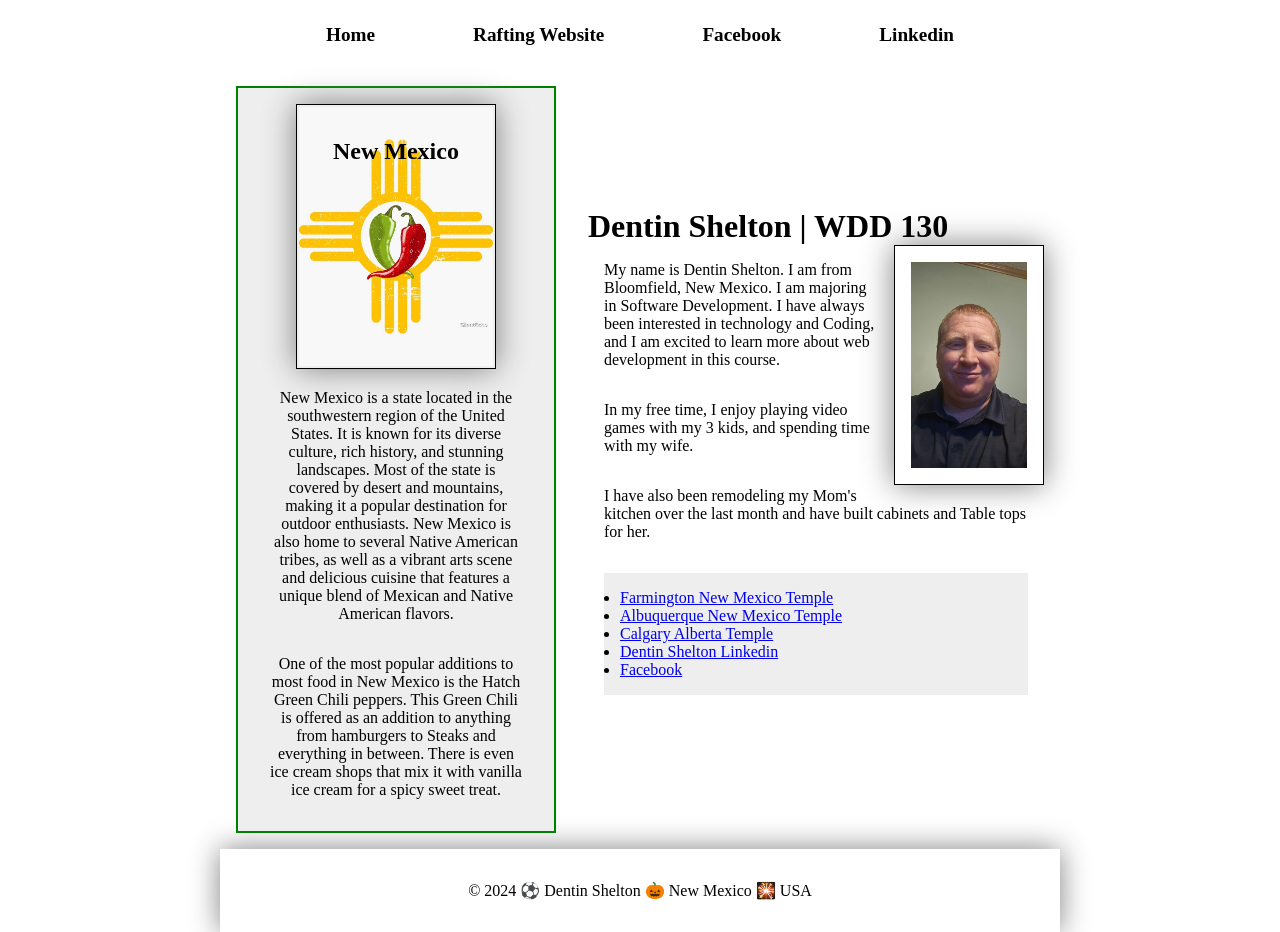
==== commit b604f523: "Code Along WK 4" ====
--- a/index.html
+++ b/index.html
@@ -12,13 +12,17 @@
 
 </head>
 
-<body>
-    <header>
+<header>
+    <div class="grid">
         <nav>
             <a href="#">Home</a>
             <a href="wwr/">Rafting Website</a>
+            <a href="https://www.facebook.com/">Facebook</a>
+            <a href="https://www.linkedin.com/">Linkedin</a>
         </nav>
-    </header>
+    </div>
+</header>
+<div class="grid">
     <main>
         <h1>Dentin Shelton | WDD 130</h1>
 
@@ -30,7 +34,7 @@
             wife.</p>
         <p>I have also been remodeling my Mom's kitchen over the last month and have built cabinets
             and Table tops for her.</p>
-        <ul class="" box">
+        <ul class="box">
             <li>
                 <a href="https://churchofjesuschristtemples.org/farmington-new-mexico-temple/"
                   target="_blank">Farmington New Mexico Temple</a>
@@ -45,13 +49,16 @@
             </li>
             <li>
                 <a href="https://www.linkedin.com/in/dentin-shelton-812142399/"
-                  target="_blank">Dentin Shelton Linkedin</a>
+                  target="_blank">Dentin
+                    Shelton Linkedin</a>
             </li>
             <li>
                 <a href="https://www.facebook.com" target="_blank">Facebook</a>
             </li>
         </ul>
     </main>
+
+
     <aside class="box">
         <h2>New Mexico</h2>
         <img src="images/new-mexico.jpg" alt="New Mexico Flag with Green and red Chilli"
@@ -70,9 +77,10 @@
             mix it with vanilla ice cream for a spicy sweet treat.
         </p>
     </aside>
-    <footer>
-        <p>&copy; 2024 ⚽ Dentin Shelton 🎃 New Mexico 🎇 USA</p>
-    </footer>
+</div>
+<footer>
+    <p>&copy; 2024 ⚽ Dentin Shelton 🎃 New Mexico 🎇 USA</p>
+</footer>
 </body>
 
 </html>
--- a/styles/styles.css
+++ b/styles/styles.css
@@ -11,9 +11,9 @@
     --text-color: white;
 }
 
-main {
-    max-width: 840px;
-}
+/* main {
+    
+} */
 
 main img {
     width: 150px;
@@ -28,23 +28,27 @@
 
 nav {
     background-color: var(--background-color);
-    display: block;
-    padding: 10px;
+    padding: 1rem;
+    display: flex;
+    justify-content: space-evenly;
+    align-items: center;
 }
 
 nav a {
     color: var(--bacground-color);
     display: block;
-    padding: var(--padding);
+    padding: 0.5rem;
+    text-decoration: none;
+    font-size: 1.2rem;
+    font-weight: 700;
 }
 
 h1 {
     color: var(--background-color);
+    border-bottom: 5px;
 }
 
 aside {
-    width: 20rem;
-    margin: 1rem;
     padding: var(--padding);
     text-align: center;
     position: relative;
@@ -65,19 +69,13 @@
 }
 
 aside {
-    width: 20rem;
+
     margin: 1rem;
     border: 2px solid green;
     padding: 2rem;
     background-color: blue;
-    color: white;
+
     text-align: center;
-
-}
-
-aside img {
-    width: 200px;
-    height: auto;
 
 }
 
@@ -137,4 +135,29 @@
     padding: 1rem;
     background-color: #eee;
     color: #000;
+}
+
+.grid {
+    max-width: 840px;
+    margin: 0 auto;
+    display: grid;
+    align-items: center;
+}
+
+.grid main {
+    grid-column: 2/3;
+    margin: 1rem;
+}
+
+.grid aside {
+    width: 20rem;
+    position: relative;
+    grid-column: 1/2;
+    grid-row: 1/2;
+}
+
+header,
+footer {
+    max-width: 840px;
+    margin: 0 auto;
 }
